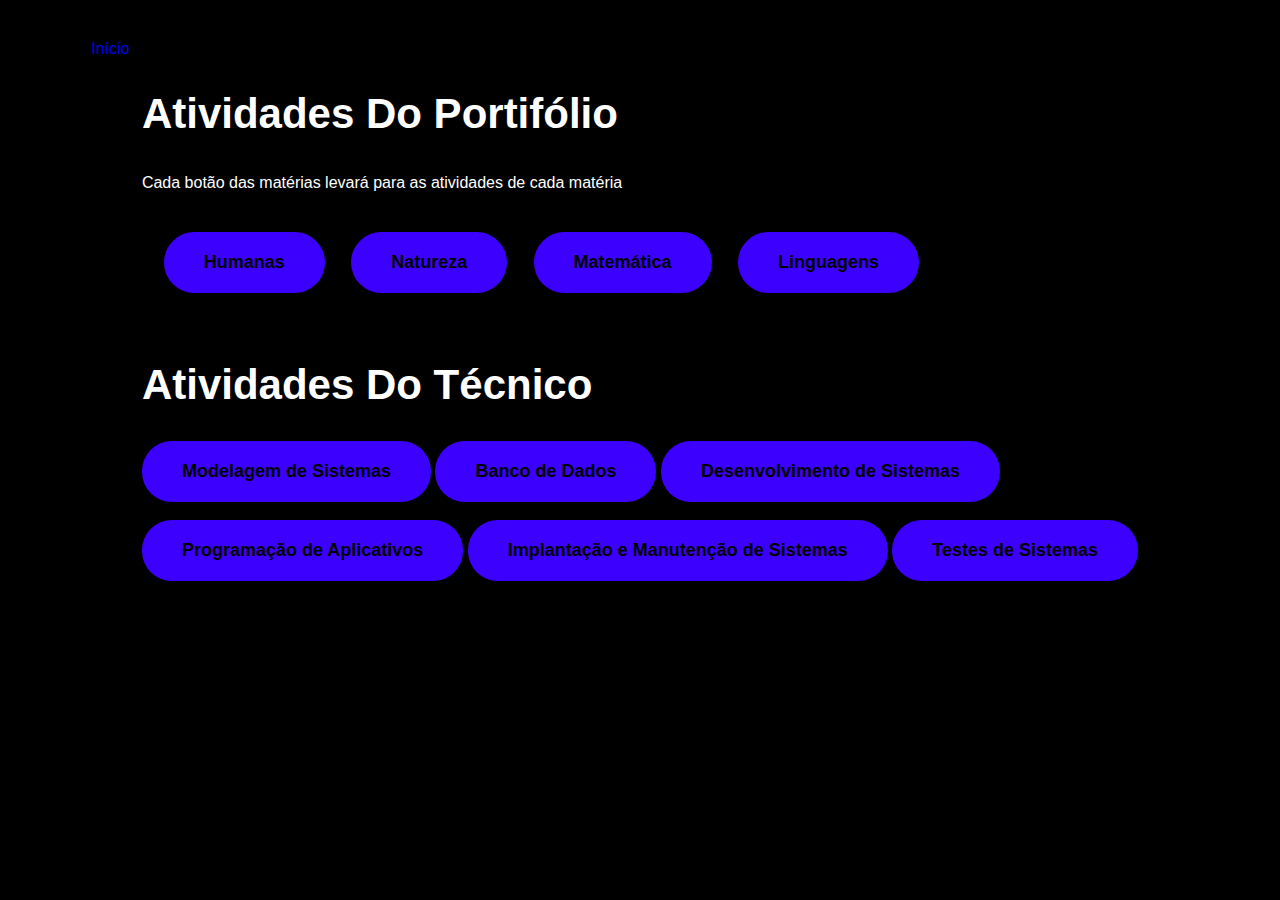
==== atividades.html @ 7b774e3b "Add files via upload" ====
<!DOCTYPE html>
<html lang="en">
<head>
    <meta charset="UTF-8">
    <meta name="viewport" content="width=device-width, initial-scale=1.0">
    <link rel="stylesheet" href="atividades.css">
    <title>Document</title>
</head>
<body>
    
    <section class="topo-do-site">
        <div class="interface">
            <nav class="menu-desktop">
                <ul>
                    <li><a href="index.html">Início</a></li>
                  
                
                </ul>
            </nav><br>
            <br>
            <div class="flex">
                <div class="txt-topo-site">
                    <h1>Atividades Do Portifólio<span></span></h1>
                    <p>Cada botão das matérias levará para as atividades de cada matéria</p>

                    <div class="btn-atividades">
                        <a href="atividadeshumanas.html">
                            <button>Humanas</button>
                        </a>
                        <a href="atividadesnatureza.html">
                            <button>Natureza</button>
                        </a>
                        <a href="atividadesmatematica.html">
                            <button>Matemática</button>
                        </a>
                        <a href="atividadeslinguagens.html">
                            <button>Linguagens</button>
                        </a>
                        
                    </div>
<br>
                   <br><br>
                   <br>
                   <h1>Atividades Do  Técnico<span></span></h1>
                   <br>
                   <br>
                   
                   <div class="= btn-atividades-tecnico">
                    <a href="modelagemsistemas.html">
                        <button>Modelagem de Sistemas</button>
                        
                    </a>
                    <a href="bancodedados.html">
                        <button>Banco de Dados</button>
                    </a>
                
                    <a href="desenvolvimentosistemas.html">
                        <button>Desenvolvimento de Sistemas</button>
                    </a>
                    <br>
                    <br>
                    
        
                    <a href="programacaodeaplicativos.html">

                        <button>Programação de Aplicativos </button>
                    </a>
                   
                    <a href="implantacaomanutencao.html">
                        <button>Implantação e Manutenção de Sistemas</button>
                    </a>
                    
                    <a href="testesdesistemas.html">
                        <button>Testes de Sistemas</button>
                    </a>
                    

                   </div>
                </div><!--txt-topo-site-->

                <!-- <div class="img-topo-site">
                    <img src="images/imagens bn.PNG" alt="">
                </div>
                img-topo-site -->
            </div><!--flex-->
        </div><!--interface-->
    </section><!--topo-do-site-->
</body>
</html>
---- atividades.css ----
/* ESTILO GERAL */
* {
    margin: 0;
    padding: 0;
    box-sizing: border-box;
    font-family: 'Poppins', sans-serif;
}

body {
    background-color: #000;
    width: 100vw;
    height: 100vh;
}

.interface {
    margin: 0 auto;
}

.flex {
    display: flex;
}

.btn-atividades-tecnico button {
    padding: 20px 40px;
    font-size: 18px;
    font-weight: 600;
    background-color: #3c00ff;
    border: 0;
    border-radius: 30px;
    cursor: pointer;
    transition: .2s;
    }
.btn-atividades button {
    padding: 20px 40px;
    font-size: 18px;
    font-weight: 600;
    background-color: #3c00ff;
    border: 0;
    border-radius: 40px;
    cursor: pointer;
    transition: .2s;
    margin-left: 2%;
}
.btn-atividades-tecnico{
    width: 110%;
}

.btn-atividades{
    width: 110%;
}

h2.titulo {
    color: #fff;
    font-size: 38px;
    text-align: center;
}

h2.titulo span {
    color: #1d1682;
}

a{
    text-decoration: none;
}

button:hover,
form .btn-enviar input:hover {
    box-shadow: 0px 0px 8px #00ff08;
    transform: scale(1.05);
}

/* ESTILO DO TOPO DO SITE PAGINA ATVIDADES */
section.topo-do-site {
    padding: 40px 4%;
}

section.topo-do-site .flex {
    width: 100%;
    align-items: center;
    justify-content: center;
}

.topo-do-site h1 {
    color: #fff;
    font-size: 42px;
    line-height: 40px;
}

.topo-do-site .txt-topo-site h1 span {
    color: #00FF08;
}

.topo-do-site .txt-topo-site p {
    color: #ffffff;
    margin: 40px 0;
}


.menu-desktop a:hover {
    color: #fff;
    transform: scale(1.05);
}

 ul {
    list-style-type: none;
}

.menu-desktop ul li {
    display: inline-block;
    padding: 0 40px;
    
}
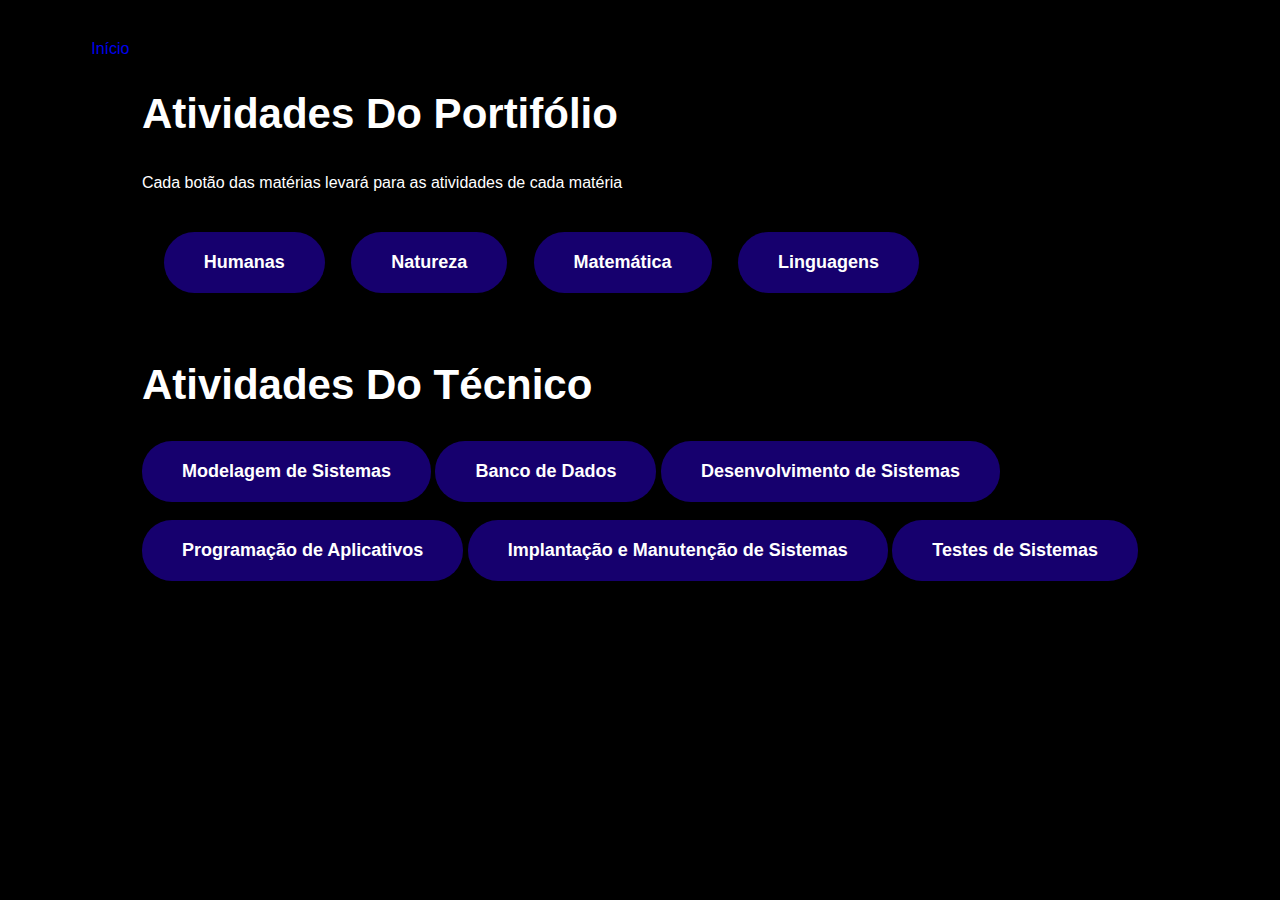
==== commit 3c95c45c: "portifóliofinal" ====
--- a/atividades.html
+++ b/atividades.html
@@ -7,6 +7,7 @@
     <title>Document</title>
 </head>
 <body>
+    
     
     <section class="topo-do-site">
         <div class="interface">
@@ -77,6 +78,7 @@
 
                    </div>
                 </div><!--txt-topo-site-->
+                
 
                 <!-- <div class="img-topo-site">
                     <img src="images/imagens bn.PNG" alt="">
--- a/atividades.css
+++ b/atividades.css
@@ -24,25 +24,29 @@
     padding: 20px 40px;
     font-size: 18px;
     font-weight: 600;
-    background-color: #3c00ff;
+    background-color: #16006e;
     border: 0;
     border-radius: 30px;
     cursor: pointer;
     transition: .2s;
+    color: #fff;
     }
 .btn-atividades button {
     padding: 20px 40px;
     font-size: 18px;
     font-weight: 600;
-    background-color: #3c00ff;
+    background-color: #16006e;
     border: 0;
     border-radius: 40px;
     cursor: pointer;
     transition: .2s;
     margin-left: 2%;
+    color: #fff;
 }
+
 .btn-atividades-tecnico{
     width: 110%;
+    
 }
 
 .btn-atividades{
@@ -65,7 +69,7 @@
 
 button:hover,
 form .btn-enviar input:hover {
-    box-shadow: 0px 0px 8px #00ff08;
+    box-shadow: 0px 0px 8px white;
     transform: scale(1.05);
 }
 
